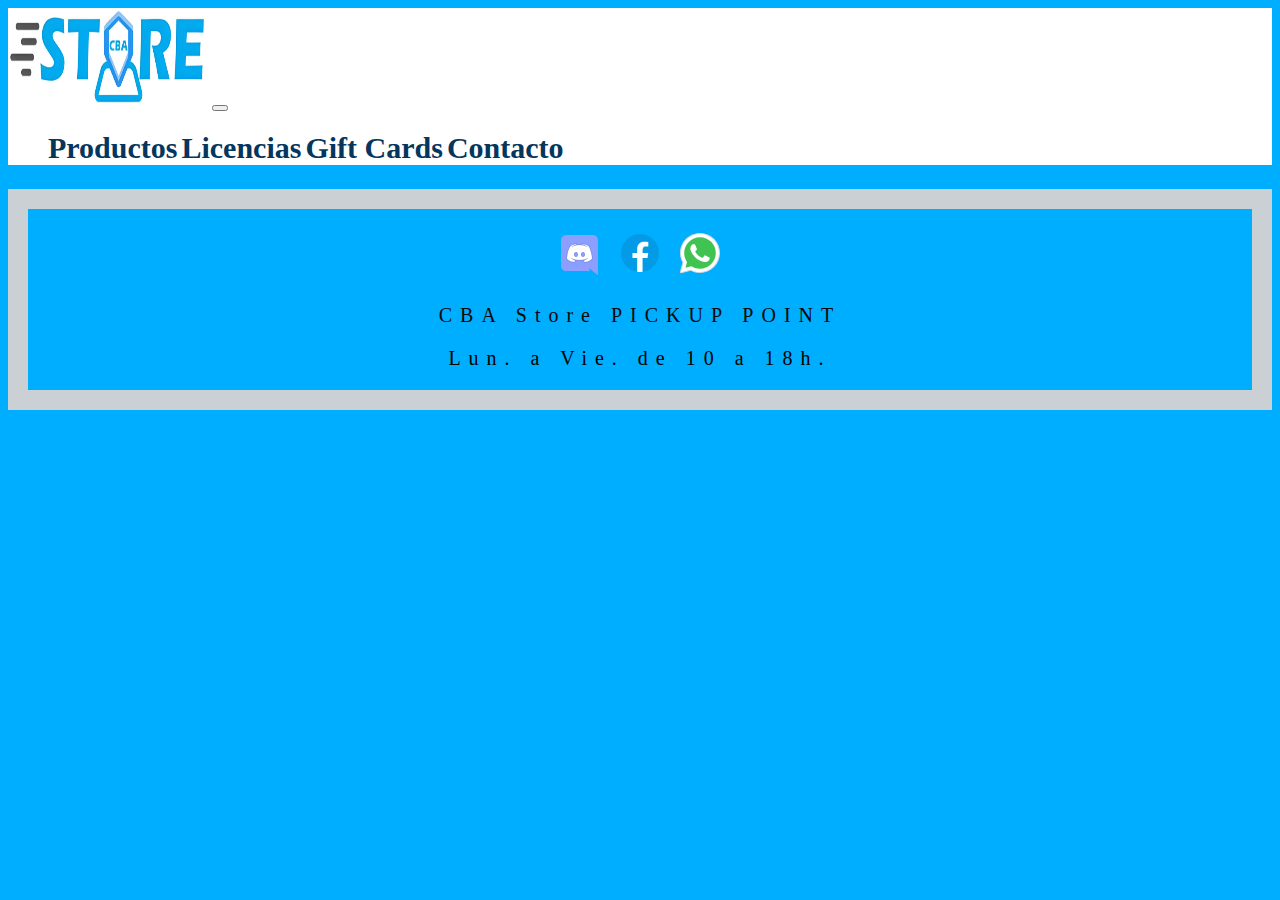
==== section/contacto.html @ e9def640 "preentrega2" ====
<!DOCTYPE html>
<html lang="en">

<head>
    <meta charset="UTF-8">
    <meta http-equiv="X-UA-Compatible" content="IE=edge">
    <meta name="viewport" content="width=device-width, initial-scale=1.0">
    <link rel="shortcut icon" href="../images/cba-store2.ico" type="image/x-icon">
    <link href="https://cdn.jsdelivr.net/npm/bootstrap@5.0.2/dist/css/bootstrap.min.css" rel="stylesheet"
        integrity="sha384-EVSTQN3/azprG1Anm3QDgpJLIm9Nao0Yz1ztcQTwFspd3yD65VohhpuuCOmLASjC" crossorigin="anonymous">
    <link rel="stylesheet" href="../style/estilos.css">
    <title>Contacto</title>
</head>

<body>
    <header>
        <!-- Navbar -->
        <nav class="navbar navbar-expand-lg navbar-light bg-$blue-400">
            <div class="container-fluid">
                <a class="navbar-brand" href="../index.html"><img class="mediana" src="../images/cbastore2.png"
                        alt=""></a>
                <button class="navbar-toggler" type="button" data-bs-toggle="collapse"
                    data-bs-target="#navbarSupportedContent" aria-controls="navbarSupportedContent"
                    aria-expanded="false" aria-label="Toggle navigation">
                    <span class="navbar-toggler-icon"></span>
                </button>
                <div class="collapse navbar-collapse" id="navbarSupportedContent">
                    <ul class="navbar-nav me-auto mb-2 mb-lg-0">
                        <li class="nav-item">
                            <a class="nav-link active" aria-current="page" href="./productos.html">Productos</a>
                        </li>
                        <li class="nav-item">
                            <a class="nav-link active" href="./Licencias.html">Licencias</a>
                        </li>
                        <li class="nav-item">
                            <a class="nav-link active" href="./giftcards.html">Gift Cards</a>
                        </li>
                        <li class="nav-item">
                            <a class="nav-link active" href="./contacto.html">Contacto</a>
                        </li>
                    </ul>
                </div>
            </div>
        </nav>


        <!-- Navbar fin -->
    </header>

    <!-- Queda por desarrollar este html -->
    <footer id="pie">
        <div class="contacto">
            <a href="https://discord.com/" target="_blank"><img class="pequeña" src="../images/discord.svg"
                    alt="logo discord original"></a>
            <a href="https://www.facebook.com/" target="_blank"><img class="pequeña" src="../images/facebook.svg"
                    alt="logo facebook original"></a>
            <a href="https://www.whatsapp.com/" target="_blank"><img class="pequeña" src="../images/whatsapp.svg"
                    alt="logo whatsapp original"></a>
        </div>
        <p class="title" style="color: rgb(8, 8, 8);">CBA Store PICKUP POINT </p>
        <p style="font-size: 20px;"> Lun. a Vie. de 10 a 18h. </p>
    </footer>

    <script src="https://cdn.jsdelivr.net/npm/bootstrap@5.0.2/dist/js/bootstrap.bundle.min.js"
        integrity="sha384-MrcW6ZMFYlzcLA8Nl+NtUVF0sA7MsXsP1UyJoMp4YLEuNSfAP+JcXn/tWtIaxVXM" crossorigin="anonymous">
    </script>
</body>

</html>
---- style/estilos.css ----
ul li {
    list-style-type: none;
}


header {
    background-color: #00aeff;
}

li {
    display: inline-block;
}

a {
    color: rgb(4, 54, 94);
    text-decoration: none;
    font-size: 30px;
    font-weight: 800;
}

footer {
    text-align: center;
    border: 20px solid #CBD0D5;
    background-color: #00aeff;
    letter-spacing: 8px;
}

body {
    background-color: #00aeff;
}


p {
    padding: 20;
    font-size: 20px;
    text-align: center;
    color: black;
}


ul li {
    display: inline-block;

}


.contacto {
    background-color: #00aeff;
    margin: 20px;
}





/* 500 px en ADELANTE */
@media(min-width:500px) {
    img {
        width: 286px;
        height: 286px;
    }
    img.pequeña{
        width: 48px;
        height: 48px;
    }

    img.grande{
        width: 500px;
    }

    footer {
        margin-top: 0;
    }
    img.friday{
        width: 500px;
        height: 100px;
    }

    img.mediana{
        width: 286px;
        height: 100px;
    }
}

/* 768 en adelante */

@media (min-width:768px) {
    img {
        width: 286px;
        height: 286px;
    }
    img.pequeña{
        width: 48px;
        height: 48px;
    }

    img.mediana{
        width: 286px;
        height: 100px;
    }

    img.grande{
        width: 768px;
    }

    img.friday{
        width: 768px;
        height: 100px;
    }

    footer {
        margin-top: 1.5em;
    }
}

/* 1024 en adelante */

@media (min-width:1024px) {

    img {
        width: 325px;
        height: 300px;
    }
    img.pequeña{
        width: 48px;
        height: 48px;
    }

    img.mediana{
        width: 200px;
        height: 100px;
    }

    img.grande{
        width: 1024px;
        height: 300px;
    }
    img.friday{
        width: 1024px;
        height: 100px;
    }
}

/* Medida agregada por temas de mi monitor */
@media (min-width:1920px) {
    img.grande{
        width: 1920px;
    }

    img.friday{
        width: 1920px;
        height: 100px;
    }
}

.bg{
    background-color: #00aeff;
}

.navbar{
    background-color: white;
}

.row{
    margin-left: calc(var(--bs-gutter-x) * 4);
}


.box{
    background-color: #CBD0D5;
    transition-property: all;
    transition-duration: 1s;
}

.box:hover{
    transform: scale(1.2);
}

.mediana{
    border: 0;
}
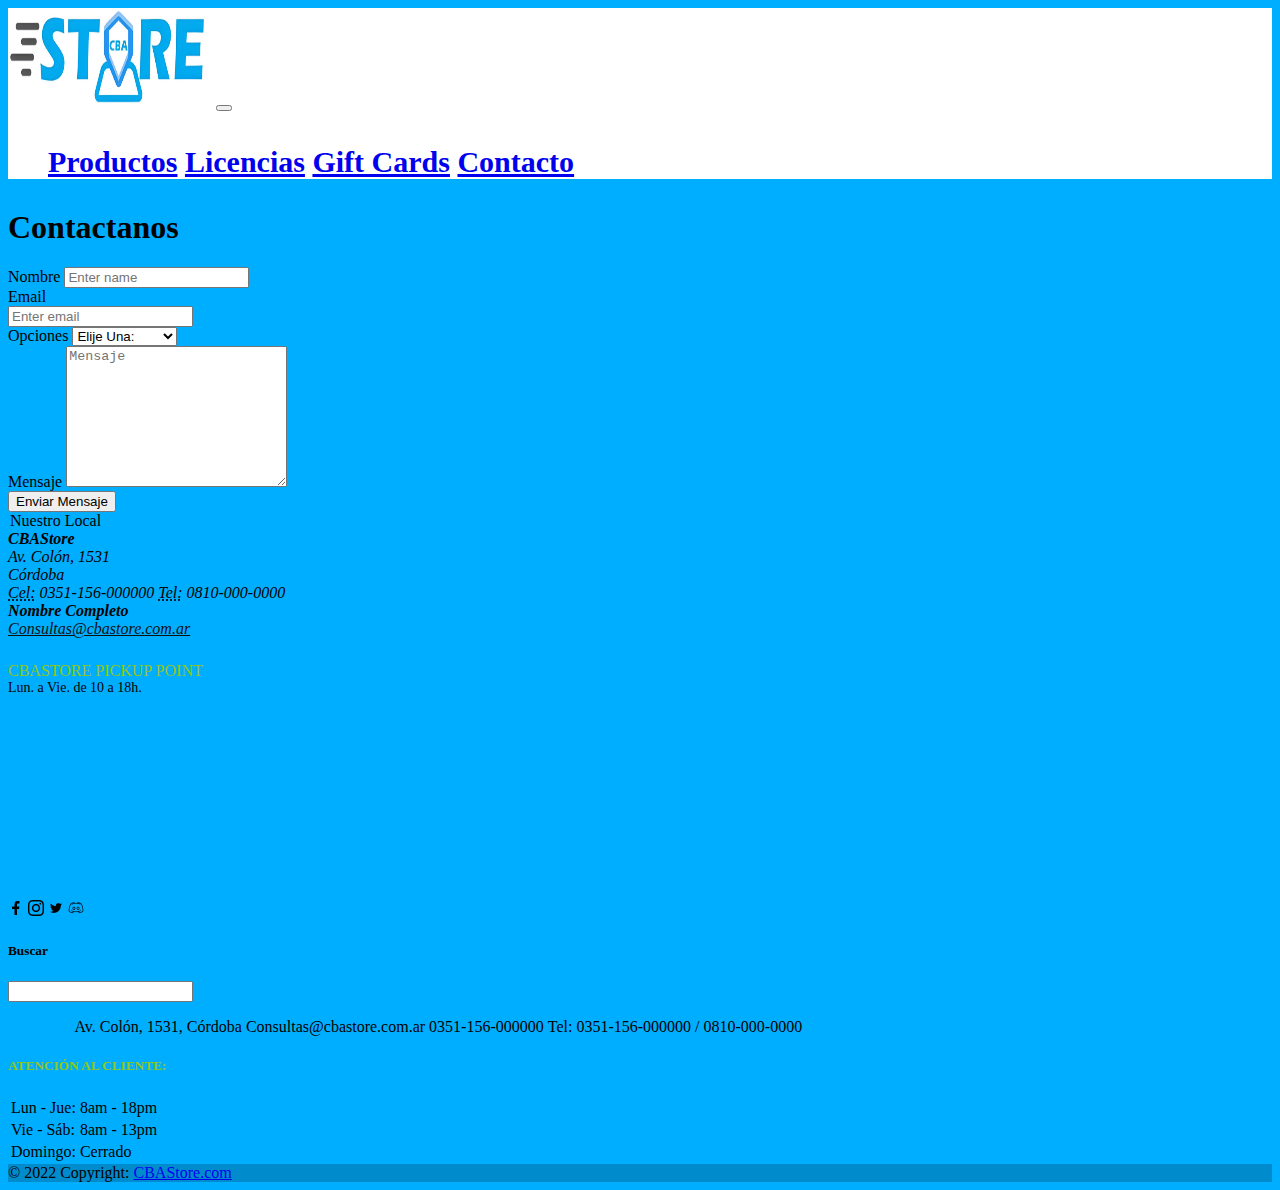
==== commit 6efdb086: "agregue un nuevo footer y archivos sass" ====
--- a/section/contacto.html
+++ b/section/contacto.html
@@ -5,10 +5,12 @@
     <meta charset="UTF-8">
     <meta http-equiv="X-UA-Compatible" content="IE=edge">
     <meta name="viewport" content="width=device-width, initial-scale=1.0">
+    <meta name="description" content="cbastore venta de pcs, lincencias y giftcards somos de cordoba capital, envios a todo el pais">
+    <meta name="keywords" content="cbastore,pcs,licencias,giftcards,ryzen,intel,geforce,windows,playstation,play">
     <link rel="shortcut icon" href="../images/cba-store2.ico" type="image/x-icon">
     <link href="https://cdn.jsdelivr.net/npm/bootstrap@5.0.2/dist/css/bootstrap.min.css" rel="stylesheet"
         integrity="sha384-EVSTQN3/azprG1Anm3QDgpJLIm9Nao0Yz1ztcQTwFspd3yD65VohhpuuCOmLASjC" crossorigin="anonymous">
-    <link rel="stylesheet" href="../style/estilos.css">
+    <link rel="stylesheet" href="../style/style.css">
     <title>Contacto</title>
 </head>
 
@@ -47,19 +49,180 @@
         <!-- Navbar fin -->
     </header>
 
-    <!-- Queda por desarrollar este html -->
-    <footer id="pie">
-        <div class="contacto">
-            <a href="https://discord.com/" target="_blank"><img class="pequeña" src="../images/discord.svg"
-                    alt="logo discord original"></a>
-            <a href="https://www.facebook.com/" target="_blank"><img class="pequeña" src="../images/facebook.svg"
-                    alt="logo facebook original"></a>
-            <a href="https://www.whatsapp.com/" target="_blank"><img class="pequeña" src="../images/whatsapp.svg"
-                    alt="logo whatsapp original"></a>
+    <div class="jumbotron jumbotron-sm">
+        <div class="container">
+            <div class="row">
+                <div class="col-sm-12 col-lg-12">
+                    <h1 class="h1">
+                        Contactanos</h1>
+                </div>
+            </div>
         </div>
-        <p class="title" style="color: rgb(8, 8, 8);">CBA Store PICKUP POINT </p>
-        <p style="font-size: 20px;"> Lun. a Vie. de 10 a 18h. </p>
-    </footer>
+    </div>
+    <div class="container">
+        <div class="row">
+            <div class="col-md-8">
+                <div class="well well-sm">
+                    <form>
+                    <div class="row">
+                        <div class="col-md-6">
+                            <div class="form-group">
+                                <label for="name">
+                                    Nombre</label>
+                                <input type="text" class="form-control" id="name" placeholder="Enter name" required="required" />
+                            </div>
+                            <div class="form-group">
+                                <label for="email">
+                                    Email</label>
+                                <div class="input-group">
+                                    <span class="input-group-addon"><span class="glyphicon glyphicon-envelope"></span>
+                                    </span>
+                                    <input type="email" class="form-control" id="email" placeholder="Enter email" required="required" /></div>
+                            </div>
+                            <div class="form-group">
+                                <label for="subject">
+                                    Opciones</label>
+                                <select id="subject" name="subject" class="form-control" required="required">
+                                    <option value="na" selected="">Elije Una:</option>
+                                    <option value="Reparaciones">Reparaciones</option>
+                                    <option value="Ayuda">Ayuda</option>
+                                    <option value="Comprar">Comprar</option>
+                                </select>
+                            </div>
+                        </div>
+                        <div class="col-md-6">
+                            <div class="form-group">
+                                <label for="name">
+                                    Mensaje</label>
+                                <textarea name="message" id="message" class="form-control" rows="9" cols="25" required="required"
+                                    placeholder="Mensaje"></textarea>
+                            </div>
+                        </div>
+                        <div class="col-md-12">
+                            <button type="submit" class="btn btn-primary pull-right" id="btnContactUs">
+                                Enviar Mensaje</button>
+                        </div>
+                    </div>
+                    </form>
+                </div>
+            </div>
+            <div class="col-md-4">
+                <form>
+                <legend><span class="glyphicon glyphicon-globe"></span>Nuestro Local</legend>
+                <address>
+                    <strong>CBAStore</strong><br>
+                    Av. Colón, 1531<br>
+                    Córdoba<br>
+                    <abbr title="Celular">
+                        Cel:</abbr>
+                        0351-156-000000
+                        <abbr title="Fijo">
+                            Tel:</abbr>
+                            0810-000-0000
+                </address>
+                <address>
+                    <strong>Nombre Completo</strong><br>
+                    <a class="mail" href="mailto:#" style="color: rgb(17, 16, 16);">Consultas@cbastore.com.ar</a>
+                </address>
+                </form>
+            </div>
+        </div>
+    </div>
+    
+            <div>
+                <footer class="text-white text-center text-lg-start bg-dark">
+                    <!-- Grid container -->
+                    <div class="container p-4">
+                        <!--Grid row-->
+                        <div class="row mt-4">
+                            <div class="col-lg-4 col-md-12 mb-4 mb-md-0">
+                                <div class="text-uppercase mb-4" style="color: #91c612;">CBASTORE PICKUP POINT </div>
+                                <div style="font-size: 14px;"> Lun. a Vie. de 10 a 18h. </div>
+                                <iframe class="map" src="https://www.google.com/maps/embed?pb=!1m18!1m12!1m3!1d851.2608703768351!2d-64.18605199192548!3d-31.41292807165737!2m3!1f0!2f0!3f0!3m2!1i1024!2i768!4f13.1!3m3!1m2!1s0x943298787faaf795%3A0xbc3a6329dc6e6ecf!2sCORREO%20ARGENTINO%20-%20Centro%20de%20Distribuci%C3%B3n%20-%20C%C3%B3rdoba!5e0!3m2!1ses-419!2sar!4v1670881010011!5m2!1ses-419!2sar"  style="border:0;" allowfullscreen="" loading="lazy" referrerpolicy="no-referrer-when-downgrade"></iframe>
+                                <!-- Redes -->
+                                <div class="mt-4">
+                                <!-- Facebook -->
+                                <a href="https://www.facebook.com/" target="_blank" type="button" class="btn btn-floating btn-light btn-lg">
+                                    <img class="icon" src="../images/iconoface.png" alt=""></a>
+                            <!-- Instagram -->
+                            <a href="https://www.instagram.com/" target="_blank" type="button" class="btn btn-floating btn-light btn-lg">
+                                    <img class="icon" src="../images/iconoinsta.png" alt=""></a>
+                            <!-- Twitter -->
+                            <a href="https://twitter.com/" target="_blank" type="button" class="btn btn-floating btn-light btn-lg">
+                                    <img class="icon" src="../images/iconotwitter.png" alt=""></a>
+                            <!-- Discord -->
+                            <a href="https://discord.com/" target="_blank" type="button" class="btn btn-floating btn-light btn-lg">
+                                    <img class="icon" src="../images/iconodiscord.png" alt=""></a>
+                            <!-- terminar redes -->
+                                </div>
+                            </div>
+    
+    
+                            <!--Grid column-->
+                            <div class="col-lg-4 col-md-6 mb-4 mb-md-0">
+                                <h5 class="text-uppercase mb-4 pb-1">Buscar</h5>
+    
+                                <div class="form-outline form-white mb-4">
+                                    <input type="text" id="formControlLg" class="form-control form-control-lg" />
+                                    <label class="form-label" for="formControlLg"></label>
+                                </div>
+    
+                                <ul class="fa-ul" style="margin-left: 1.65em;">
+                                    <li class="mb-3">
+                                        <span class="fa-li"><i class="fas fa-home"></i></span><span class="ms-2">Av. Colón,
+                                            1531, Córdoba</span>
+                                    </li>
+                                    <li class="mb-3">
+                                        <span class="fa-li"><i class="fas fa-envelope"></i></span><span
+                                            class="ms-2">Consultas@cbastore.com.ar</span>
+                                    </li>
+                                    <li class="mb-3">
+                                        <span class="fa-li"><i class="fas fa-phone"></i></span><span class="ms-2">0351-156-000000</span>
+                                    </li>
+                                    <li class="mb-3">
+                                        <span class="fa-li"><i class="fas fa-phone"></i></span><span class="ms-2">Tel: 0351-156-000000 / 0810-000-0000</span>
+                                    </li>
+                                </ul>
+                            </div>
+                            <!--Grid column-->
+    
+                            <!--Grid column-->
+                            <div class="col-lg-4 col-md-6 mb-4 mb-md-0">
+                                <h5 class="text-uppercase mb-4" style="color: #91c612;">ATENCIÓN AL CLIENTE:</h5>
+    
+                                <table class="table text-center text-white">
+                                    <tbody class="fw-normal">
+                                        <tr>
+                                            <td>Lun - Jue:</td>
+                                            <td>8am - 18pm</td>
+                                        </tr>
+                                        <tr>
+                                            <td>Vie - Sáb:</td>
+                                            <td>8am - 13pm</td>
+                                        </tr>
+                                        <tr>
+                                            <td>Domingo:</td>
+                                            <td>Cerrado</td>
+                                        </tr>
+                                    </tbody>
+                                </table>
+                            </div>
+                            <!--Grid column-->
+                        </div>
+                        <!--Grid row-->
+                    </div>
+                    <!-- Grid container -->
+    
+                    <!-- Copyright -->
+                    <div class="text-center p-3" style="background-color: rgba(0, 0, 0, 0.2);">
+                        © 2022 Copyright:
+                        <a class="text-white" href="https://CBAStore.com">CBAStore.com</a>
+                    </div>
+                    <!-- Copyright -->
+                </footer>
+    
+            </div>
+            <!-- End of .container -->
 
     <script src="https://cdn.jsdelivr.net/npm/bootstrap@5.0.2/dist/js/bootstrap.bundle.min.js"
         integrity="sha384-MrcW6ZMFYlzcLA8Nl+NtUVF0sA7MsXsP1UyJoMp4YLEuNSfAP+JcXn/tWtIaxVXM" crossorigin="anonymous">
--- a/style/style.css
+++ b/style/style.css
@@ -0,0 +1,186 @@
+@charset "UTF-8";
+/* 500 px en ADELANTE */
+@media (min-width: 500px) {
+  img {
+    width: 286px;
+    height: 286px;
+  }
+  img.pequeña {
+    width: 48px;
+    height: 48px;
+  }
+  img.grande {
+    width: 500px;
+  }
+  footer {
+    margin-top: 0;
+  }
+  img.friday {
+    width: 500px;
+    height: 100px;
+  }
+  img.mediana {
+    width: 286px;
+    height: 100px;
+  }
+}
+/* 768 en adelante */
+@media (min-width: 768px) {
+  img {
+    width: 286px;
+    height: 286px;
+  }
+  img.pequeña {
+    width: 48px;
+    height: 48px;
+  }
+  img.mediana {
+    width: 286px;
+    height: 100px;
+  }
+  img.grande {
+    width: 768px;
+  }
+  img.friday {
+    width: 768px;
+    height: 100px;
+  }
+  footer {
+    margin-top: 1.5em;
+  }
+}
+/* 1024 en adelante */
+@media (min-width: 1024px) {
+  img {
+    width: 325px;
+    height: 300px;
+  }
+  img.pequeña {
+    width: 48px;
+    height: 48px;
+  }
+  img.mediana {
+    width: 200px;
+    height: 100px;
+  }
+  img.grande {
+    width: 1024px;
+    height: 300px;
+  }
+  img.friday {
+    width: 1024px;
+    height: 100px;
+  }
+}
+/* Medida agregada por temas de mi monitor */
+@media (min-width: 1920px) {
+  img.grande {
+    width: 1920px;
+  }
+  img.friday {
+    width: 1920px;
+    height: 100px;
+  }
+}
+header {
+  background-color: #00aeff;
+}
+
+footer {
+  background-color: #00aeff;
+}
+
+body {
+  background-color: #00aeff;
+}
+
+p {
+  color: black;
+}
+
+.bg {
+  background-color: #00aeff;
+}
+
+.navbar {
+  background-color: white;
+}
+
+p {
+  color: black;
+}
+
+.cajas, .cajas--contacto {
+  background-color: red;
+  border: 40px solid black;
+}
+
+.cajas--contacto {
+  color: blueviolet;
+  font-size: 40px;
+  text-align: center;
+}
+
+.mediana {
+  height: 400px;
+  width: 50px;
+}
+
+.icon {
+  height: 16px;
+  width: 16px;
+}
+
+.map {
+  height: 200px;
+  width: 250px;
+}
+
+.box {
+  background-color: #CBD0D5;
+  width: 400px;
+  height: 500px;
+}
+
+ul li {
+  list-style-type: none;
+}
+
+li {
+  display: inline-block;
+}
+
+.navbar {
+  text-decoration: none;
+  font-size: 30px;
+  font-weight: 800;
+}
+
+p {
+  padding: 20;
+  font-size: 20px;
+  text-align: center;
+  color: black;
+}
+
+ul li {
+  display: inline-block;
+}
+
+.box {
+  transition-property: all;
+  transition-duration: 1s;
+}
+
+.box:hover {
+  transform: scale(1.2);
+}
+
+.mediana {
+  border: 0;
+}
+
+.display-1 {
+  font-size: 0%;
+  margin-bottom: 0%;
+}/*# sourceMappingURL=style.css.map */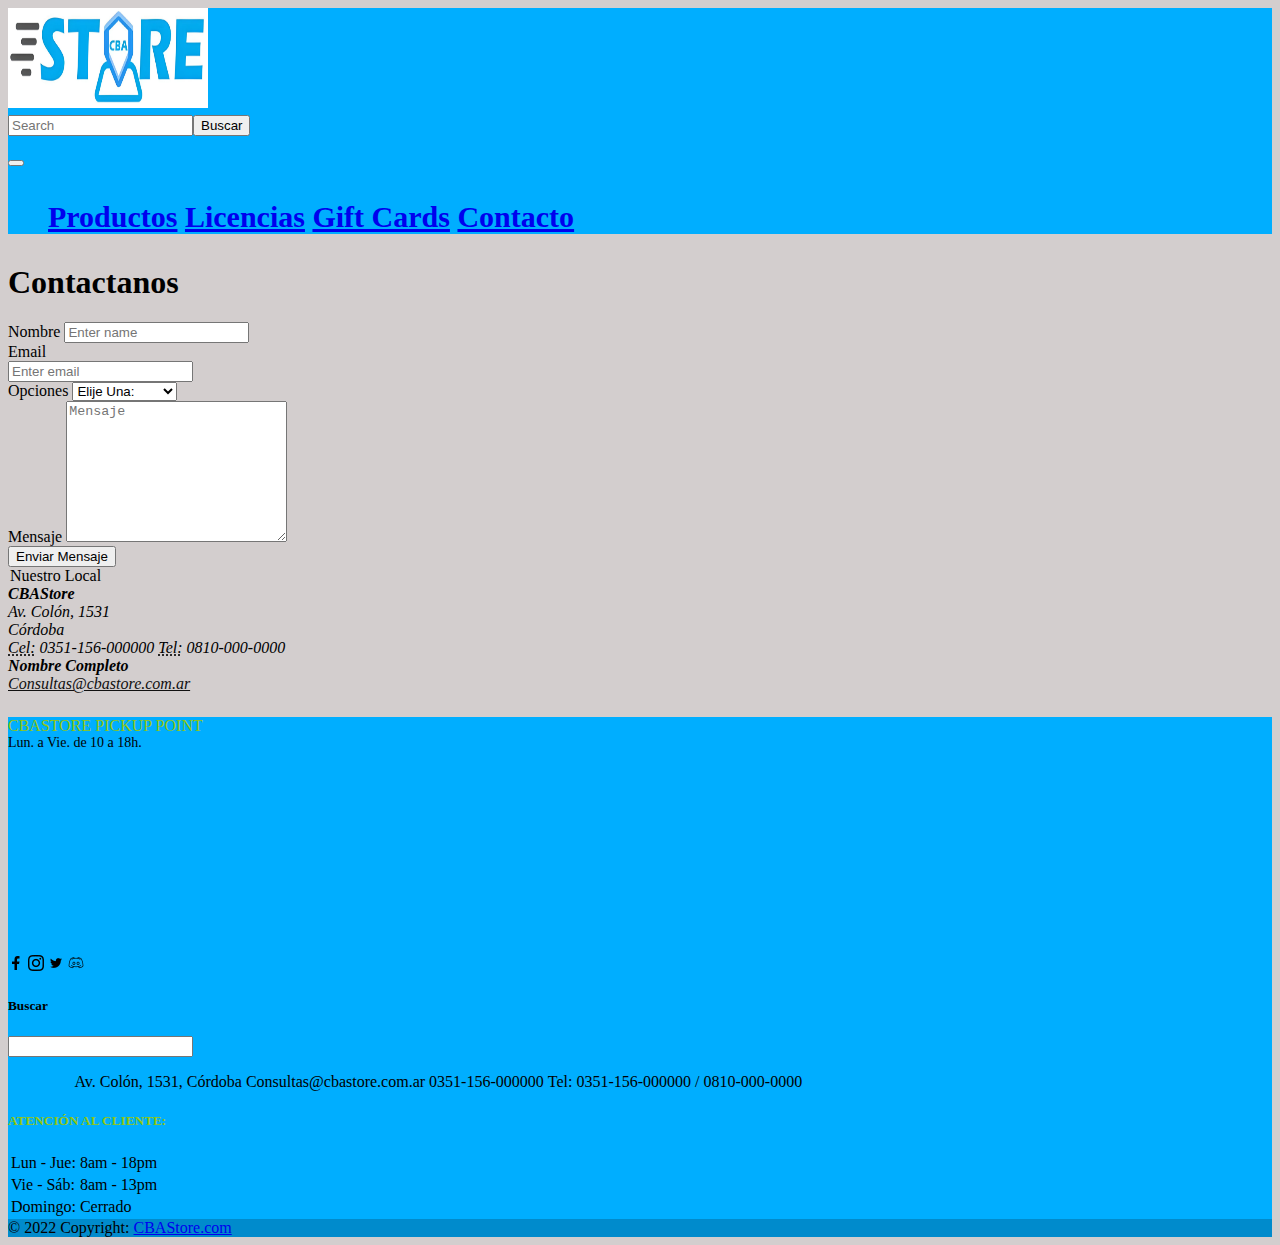
==== commit e17f7ee9: "agregue carousel y diferente footer" ====
--- a/section/contacto.html
+++ b/section/contacto.html
@@ -16,11 +16,20 @@
 
 <body>
     <header>
-        <!-- Navbar -->
-        <nav class="navbar navbar-expand-lg navbar-light bg-$blue-400">
+<!-- Navbar -->
+<nav class="navbar navbar-light bg-light">
+    <div class="container-fluid">
+        <a class="navbar-brand" href="../index.html"><img class="mediana" src="../images/cbastore2.png"
+            alt=""></a>
+    <form class="barrasearch">
+        <input class="form-control me-2" type="search" placeholder="Search" aria-label="Search">
+        <button class="btn btn-outline-success" type="submit">Buscar</button>
+    </form>
+    </div>
+</nav>
+        
+        <nav class="navbar navbar-expand-lg navbar-light bg-$blue-400 navmid">
             <div class="container-fluid">
-                <a class="navbar-brand" href="../index.html"><img class="mediana" src="../images/cbastore2.png"
-                        alt=""></a>
                 <button class="navbar-toggler" type="button" data-bs-toggle="collapse"
                     data-bs-target="#navbarSupportedContent" aria-controls="navbarSupportedContent"
                     aria-expanded="false" aria-label="Toggle navigation">
@@ -29,23 +38,21 @@
                 <div class="collapse navbar-collapse" id="navbarSupportedContent">
                     <ul class="navbar-nav me-auto mb-2 mb-lg-0">
                         <li class="nav-item">
-                            <a class="nav-link active" aria-current="page" href="./productos.html">Productos</a>
-                        </li>
-                        <li class="nav-item">
-                            <a class="nav-link active" href="./Licencias.html">Licencias</a>
-                        </li>
-                        <li class="nav-item">
-                            <a class="nav-link active" href="./giftcards.html">Gift Cards</a>
-                        </li>
-                        <li class="nav-item">
-                            <a class="nav-link active" href="./contacto.html">Contacto</a>
+                            <a class="nav-link active" aria-current="page" href="../section/productos.html">Productos</a>
+                        </li>
+                        <li class="nav-item">
+                            <a class="nav-link active" href="../section/Licencias.html">Licencias</a>
+                        </li>
+                        <li class="nav-item">
+                            <a class="nav-link active" href="../section/giftcards.html">Gift Cards</a>
+                        </li>
+                        <li class="nav-item">
+                            <a class="nav-link active" href="../section/contacto.html">Contacto</a>
                         </li>
                     </ul>
                 </div>
             </div>
         </nav>
-
-
         <!-- Navbar fin -->
     </header>
 
--- a/style/style.css
+++ b/style/style.css
@@ -1,6 +1,6 @@
 @charset "UTF-8";
 /* 500 px en ADELANTE */
-@media (min-width: 500px) {
+@media (max-width: 499px) {
   img {
     width: 286px;
     height: 286px;
@@ -10,18 +10,48 @@
     height: 48px;
   }
   img.grande {
-    width: 500px;
+    width: 499px;
   }
   footer {
     margin-top: 0;
   }
   img.friday {
+    width: 499px;
+    height: 100px;
+  }
+  img.mediana {
+    width: 286px;
+    height: 100px;
+  }
+  .barrasearch {
+    display: none;
+  }
+}
+@media (min-width: 500px) {
+  img {
+    width: 286px;
+    height: 286px;
+  }
+  img.pequeña {
+    width: 48px;
+    height: 48px;
+  }
+  img.grande {
     width: 500px;
-    height: 100px;
-  }
-  img.mediana {
-    width: 286px;
-    height: 100px;
+  }
+  footer {
+    margin-top: 0;
+  }
+  img.friday {
+    width: 500px;
+    height: 100px;
+  }
+  img.mediana {
+    width: 286px;
+    height: 100px;
+  }
+  .barrasearch {
+    display: none;
   }
 }
 /* 768 en adelante */
@@ -48,6 +78,10 @@
   footer {
     margin-top: 1.5em;
   }
+  .barrasearch {
+    display: flex;
+    flex-direction: row;
+  }
 }
 /* 1024 en adelante */
 @media (min-width: 1024px) {
@@ -83,7 +117,7 @@
   }
 }
 header {
-  background-color: #00aeff;
+  background-color: rgb(211, 206, 206);
 }
 
 footer {
@@ -91,7 +125,7 @@
 }
 
 body {
-  background-color: #00aeff;
+  background-color: rgb(211, 206, 206);
 }
 
 p {
@@ -103,6 +137,10 @@
 }
 
 .navbar {
+  background-color: #00aeff;
+}
+
+.card {
   background-color: white;
 }
 
@@ -167,15 +205,6 @@
   display: inline-block;
 }
 
-.box {
-  transition-property: all;
-  transition-duration: 1s;
-}
-
-.box:hover {
-  transform: scale(1.2);
-}
-
 .mediana {
   border: 0;
 }
@@ -183,4 +212,15 @@
 .display-1 {
   font-size: 0%;
   margin-bottom: 0%;
+}
+
+.navbar-expand-lg {
+  flex-direction: row;
+  flex-wrap: wrap;
+  justify-content: space-around;
+}
+
+.row {
+  margin-left: calc(var(--bs-gutter-x) * 3.5);
+  justify-content: center;
 }/*# sourceMappingURL=style.css.map */